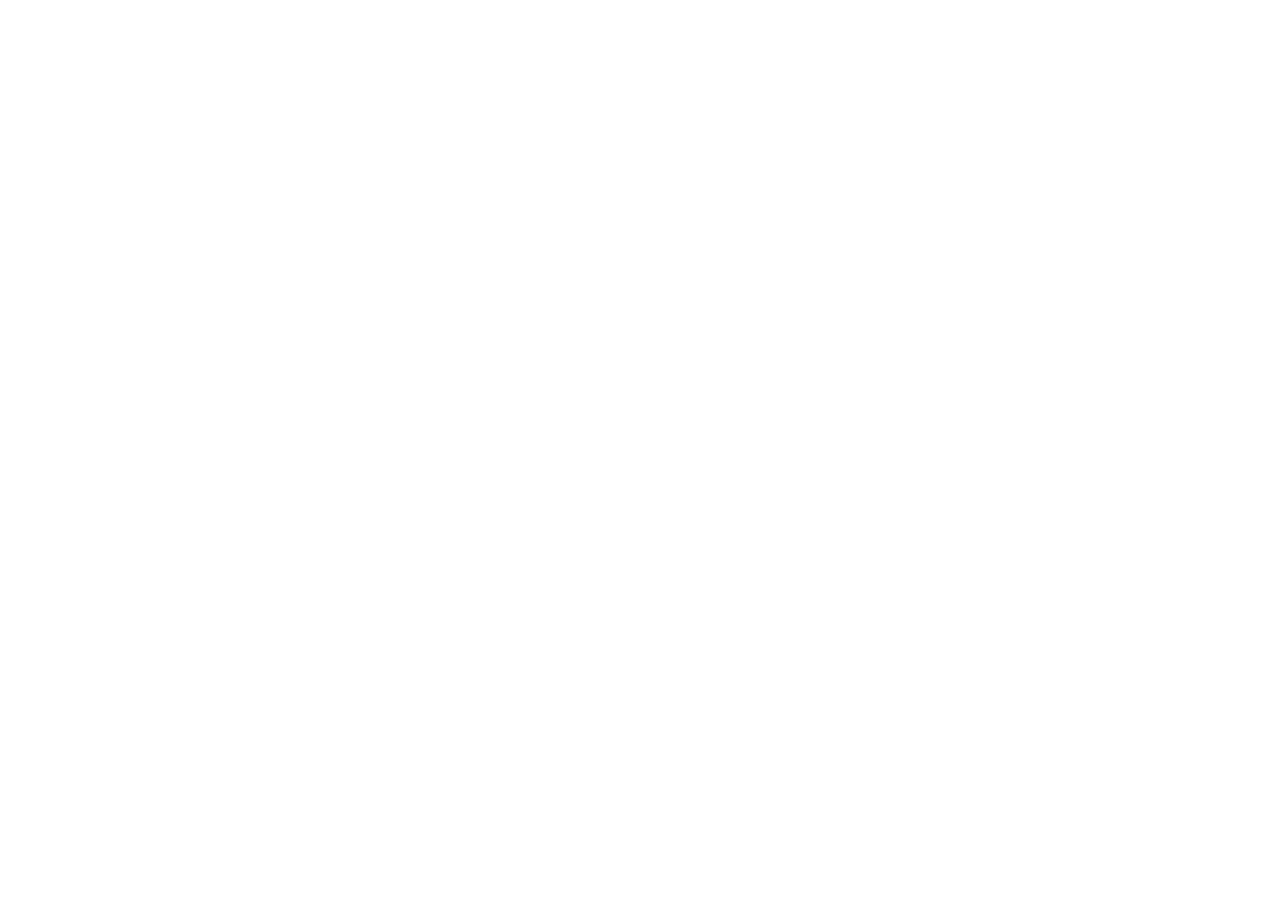
==== index.html @ 3bfc5d6b "Deploy 2026-10-30T08:38:19.986Z" ====
<!doctype html>
<html lang="th">
	<head>
		<meta charset="utf-8" />
		<meta name="viewport" content="width=device-width, initial-scale=1, viewport-fit=cover" />
		<link rel="icon" href="/roi-kham-cards/favicon.svg" />
		<link rel="preconnect" href="https://fonts.googleapis.com" />
		<link rel="preconnect" href="https://fonts.gstatic.com" crossorigin="anonymous" />
		<link
			href="https://fonts.googleapis.com/css2?family=Baloo+Thai+2:wght@500;600;700;800&family=Sarabun:wght@400;500;600;700&display=swap"
			rel="stylesheet"
		/>
		<link href="/roi-kham-cards/_app/immutable/entry/start.DB5gVEz0.js" rel="modulepreload">
		<link href="/roi-kham-cards/_app/immutable/chunks/DeOnZ8GH.js" rel="modulepreload">
		<link href="/roi-kham-cards/_app/immutable/chunks/BDFy1656.js" rel="modulepreload">
		<link href="/roi-kham-cards/_app/immutable/entry/app.CWGRg_yk.js" rel="modulepreload">
		<link href="/roi-kham-cards/_app/immutable/chunks/xihTtKlq.js" rel="modulepreload">
		<link href="/roi-kham-cards/_app/immutable/chunks/CRzLMJPS.js" rel="modulepreload">
		<link href="/roi-kham-cards/_app/immutable/nodes/0.DOgXDIA1.js" rel="modulepreload">
		
	</head>
	<body data-sveltekit-preload-data="hover">
		<div style="display: contents">
			<script>
				{
					__sveltekit_nhsh12 = {
						base: "/roi-kham-cards",
						assets: "/roi-kham-cards"
					};

					const element = document.currentScript.parentElement;

					Promise.all([
						import("/roi-kham-cards/_app/immutable/entry/start.DB5gVEz0.js"),
						import("/roi-kham-cards/_app/immutable/entry/app.CWGRg_yk.js")
					]).then(([kit, app]) => {
						kit.start(app, element);
					});
				}
			</script>
		</div>
	</body>
</html>
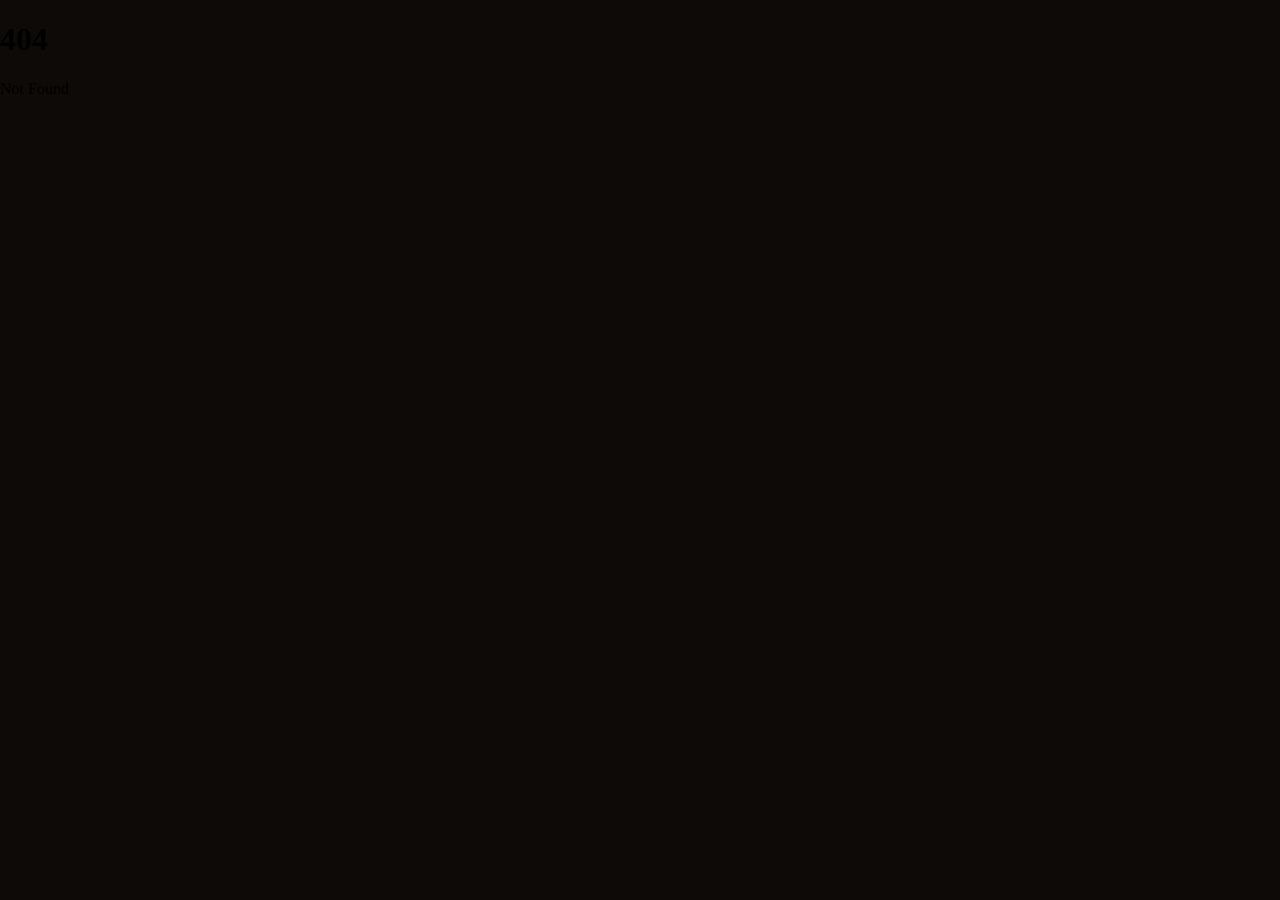
==== commit abed3f9b: "Deploy 2026-11-19T10:53:04.936Z" ====
--- a/index.html
+++ b/index.html
@@ -2,37 +2,65 @@
 <html lang="th">
 	<head>
 		<meta charset="utf-8" />
-		<meta name="viewport" content="width=device-width, initial-scale=1, viewport-fit=cover" />
-		<link rel="icon" href="/roi-kham-cards/favicon.svg" />
-		<link rel="preconnect" href="https://fonts.googleapis.com" />
-		<link rel="preconnect" href="https://fonts.gstatic.com" crossorigin="anonymous" />
-		<link
-			href="https://fonts.googleapis.com/css2?family=Baloo+Thai+2:wght@500;600;700;800&family=Sarabun:wght@400;500;600;700&display=swap"
-			rel="stylesheet"
-		/>
-		<link href="/roi-kham-cards/_app/immutable/entry/start.DB5gVEz0.js" rel="modulepreload">
-		<link href="/roi-kham-cards/_app/immutable/chunks/DeOnZ8GH.js" rel="modulepreload">
-		<link href="/roi-kham-cards/_app/immutable/chunks/BDFy1656.js" rel="modulepreload">
-		<link href="/roi-kham-cards/_app/immutable/entry/app.CWGRg_yk.js" rel="modulepreload">
-		<link href="/roi-kham-cards/_app/immutable/chunks/xihTtKlq.js" rel="modulepreload">
-		<link href="/roi-kham-cards/_app/immutable/chunks/CRzLMJPS.js" rel="modulepreload">
-		<link href="/roi-kham-cards/_app/immutable/nodes/0.DOgXDIA1.js" rel="modulepreload">
+		<meta name="viewport" content="width=device-width, initial-scale=1, viewport-fit=cover, interactive-widget=overlays-content" /><!-- the phone keyboard overlays the game instead of pushing it up (slice 60) -->
+		<!-- Roi-Kham brand (slice 73, roikham-landing/brand/BRAND.md): lotus icon, share image from the landing page -->
+		<link rel="icon" href="./favicon.svg" type="image/svg+xml" />
+		<link rel="apple-touch-icon" href="./apple-touch-icon.png" />
+		<meta name="theme-color" content="#0e0a08" />
+		<meta name="description" content="ร้อยคำ เกมการ์ดคำศัพท์ไทย เล่นฟรี ไม่ต้องสมัคร เปิดให้เล่นแบบเบต้าแล้ว" />
+		<!-- absolute URLs for link previews: the site lives at roikham.net (static/CNAME) -->
+		<meta property="og:type" content="website" />
+		<meta property="og:url" content="https://roikham.net/" />
+		<meta property="og:site_name" content="ร้อยคำ" />
+		<meta property="og:title" content="ร้อยคำ | เกมการ์ดคำศัพท์ไทย เปิดเบต้าแล้ว" />
+		<meta property="og:description" content="เกมการ์ดคำศัพท์ไทย เล่นฟรีบนเว็บ ไม่ต้องสมัคร" />
+		<meta property="og:image" content="https://roikham.net/og.jpg" />
+		<meta property="og:image:width" content="1200" />
+		<meta property="og:image:height" content="630" />
+		<meta property="og:locale" content="th_TH" />
+		<meta name="twitter:card" content="summary_large_image" />
+		<!-- fonts are self-hosted (slice 71): no Google Fonts request, see src/routes/+layout.ts -->
+		<!-- Cloudflare Web Analytics (slice 79): cookieless page counts, only on roikham.net and only while the player's data setting is on (rkc.noData) -->
+		<script>
+			try {
+				if (location.hostname === 'roikham.net' && localStorage.getItem('rkc.noData') !== '1') {
+					const s = document.createElement('script');
+					s.defer = true;
+					s.src = 'https://static.cloudflareinsights.com/beacon.min.js';
+					s.dataset.cfBeacon = '{"token": "4b1b3b15a8b0456c8230ff99f80199ee"}';
+					document.head.appendChild(s);
+				}
+			} catch {}
+		</script>
+		<link href="./_app/immutable/entry/start.DMcTcgE8.js" rel="modulepreload">
+		<link href="./_app/immutable/chunks/T-SeN3KK.js" rel="modulepreload">
+		<link href="./_app/immutable/chunks/C_syBiH-.js" rel="modulepreload">
+		<link href="./_app/immutable/entry/app.CZh-z76C.js" rel="modulepreload">
+		<link href="./_app/immutable/chunks/CdAFseER.js" rel="modulepreload">
+		<link href="./_app/immutable/chunks/BUPBEHM9.js" rel="modulepreload">
+		<link href="./_app/immutable/chunks/CD3y8zCu.js" rel="modulepreload">
+		<link href="./_app/immutable/chunks/xihTtKlq.js" rel="modulepreload">
+		<link href="./_app/immutable/chunks/CRzLMJPS.js" rel="modulepreload">
+		<link href="./_app/immutable/nodes/0.4dlqsXWM.js" rel="modulepreload">
+		<link href="./_app/immutable/nodes/2.Dj39gmnm.js" rel="modulepreload">
 		
+		<link href="./_app/immutable/assets/2.BW7wImN8.css" rel="stylesheet">
+		<link href="./_app/immutable/assets/thai-700.CALouneo.css" rel="stylesheet">
+		<link href="./_app/immutable/assets/latin-700.CTbiBq66.css" rel="stylesheet">
 	</head>
 	<body data-sveltekit-preload-data="hover">
 		<div style="display: contents">
 			<script>
 				{
-					__sveltekit_nhsh12 = {
-						base: "/roi-kham-cards",
-						assets: "/roi-kham-cards"
+					__sveltekit_aqp7mn = {
+						base: new URL(".", location).pathname.slice(0, -1)
 					};
 
 					const element = document.currentScript.parentElement;
 
 					Promise.all([
-						import("/roi-kham-cards/_app/immutable/entry/start.DB5gVEz0.js"),
-						import("/roi-kham-cards/_app/immutable/entry/app.CWGRg_yk.js")
+						import("./_app/immutable/entry/start.DMcTcgE8.js"),
+						import("./_app/immutable/entry/app.CZh-z76C.js")
 					]).then(([kit, app]) => {
 						kit.start(app, element);
 					});
--- a/_app/immutable/assets/2.BW7wImN8.css
+++ b/_app/immutable/assets/2.BW7wImN8.css
@@ -0,0 +1 @@
+@font-face{font-family:Anuphan Variable;font-style:normal;font-display:swap;font-weight:100 700;src:url(./anuphan-thai-wght-normal.M2SYPT7d.woff2)format("woff2-variations");unicode-range:U+2D7,U+303,U+331,U+E01-E5B,U+200C-200D,U+25CC}@font-face{font-family:Anuphan Variable;font-style:normal;font-display:swap;font-weight:100 700;src:url(./anuphan-vietnamese-wght-normal.BNxdSFSW.woff2)format("woff2-variations");unicode-range:U+102-103,U+110-111,U+128-129,U+168-169,U+1A0-1A1,U+1AF-1B0,U+300-301,U+303-304,U+308-309,U+323,U+329,U+1EA0-1EF9,U+20AB}@font-face{font-family:Anuphan Variable;font-style:normal;font-display:swap;font-weight:100 700;src:url(./anuphan-latin-ext-wght-normal.CLfxpfVx.woff2)format("woff2-variations");unicode-range:U+100-2BA,U+2BD-2C5,U+2C7-2CC,U+2CE-2D7,U+2DD-2FF,U+304,U+308,U+329,U+1D00-1DBF,U+1E00-1E9F,U+1EF2-1EFF,U+2020,U+20A0-20AB,U+20AD-20C0,U+2113,U+2C60-2C7F,U+A720-A7FF}@font-face{font-family:Anuphan Variable;font-style:normal;font-display:swap;font-weight:100 700;src:url(./anuphan-latin-wght-normal.DvQ8j10x.woff2)format("woff2-variations");unicode-range:U+??,U+131,U+152-153,U+2BB-2BC,U+2C6,U+2DA,U+2DC,U+304,U+308,U+329,U+2000-206F,U+20AC,U+2122,U+2191,U+2193,U+2212,U+2215,U+FEFF,U+FFFD}html.lp-locked,html.lp-locked body{overscroll-behavior:none;height:100%;overflow:hidden}body{background:#0e0a08;margin:0}.lp.svelte-1uha8ag{--lacquer:#0e0a08;--ink:#1a110c;--ink-2:#2a1c14;--gold:#e4b75a;--gold-hi:#f0d082;--gold-lo:#9c7330;--parch:#f6edd8;--parch-2:#e9dcbd;--parch-dim:#c9bda3;--verm:#c23a26;--ink-text:#24180f;--ink-soft:#5b4733;--ease-out:cubic-bezier(.16, 1, .3, 1);--gutter:clamp(16px, 4vw, 56px);background:var(--lacquer);color:var(--parch);-webkit-font-smoothing:antialiased;font-family:Anuphan Variable,system-ui,sans-serif}.lp.svelte-1uha8ag *{box-sizing:border-box}.lp.svelte-1uha8ag ::selection{background:var(--gold);color:var(--lacquer)}.lp.svelte-1uha8ag a:where(.svelte-1uha8ag){color:inherit;text-underline-offset:.22em;text-decoration-thickness:1px}.lp.svelte-1uha8ag :focus-visible{outline:2px solid var(--gold-hi);outline-offset:3px;border-radius:2px}img.svelte-1uha8ag{display:block}h1.svelte-1uha8ag,h2.svelte-1uha8ag,h3.svelte-1uha8ag,p.svelte-1uha8ag,ul.svelte-1uha8ag,li.svelte-1uha8ag{margin:0;padding:0}.bar.svelte-1uha8ag{z-index:30;padding:14px var(--gutter);color:var(--parch);justify-content:flex-end;align-items:center;display:flex;position:fixed;inset:0 0 auto}.lp[data-tone=light].svelte-1uha8ag .bar:where(.svelte-1uha8ag){color:#2e2620}.lp[data-scene=footer].svelte-1uha8ag .bar:where(.svelte-1uha8ag){background:var(--lacquer);box-shadow:0 6px 14px 4px var(--lacquer)}.lang.svelte-1uha8ag{font:inherit;color:inherit;cursor:pointer;background:0 0;border:1px solid;border-radius:999px;min-height:36px;padding:6px 14px;font-size:13px;font-weight:600}.lang.svelte-1uha8ag:hover{background:color-mix(in srgb, currentColor 12%, transparent)}.index.svelte-1uha8ag{right:calc(var(--gutter) - 8px);z-index:30;flex-direction:column;gap:10px;transition:opacity .2s;display:flex;position:fixed;top:50%;transform:translateY(-50%)}.index.svelte-1uha8ag button:where(.svelte-1uha8ag){cursor:pointer;background:0 0;border:0;place-items:center;width:24px;height:24px;padding:0;display:grid}.index.svelte-1uha8ag button:where(.svelte-1uha8ag):before{content:"";border:1px solid var(--gold);width:7px;height:7px;transition:background .2s,transform .2s;transform:rotate(45deg)}.index.svelte-1uha8ag button.on:where(.svelte-1uha8ag):before{background:var(--gold);transform:rotate(45deg)scale(1.35)}.lp[data-tone=light].svelte-1uha8ag .index:where(.svelte-1uha8ag) button:where(.svelte-1uha8ag):before{border-color:#6b5a4a}.lp[data-tone=light].svelte-1uha8ag .index:where(.svelte-1uha8ag) button.on:where(.svelte-1uha8ag):before{background:#b8400f;border-color:#b8400f}.cue.svelte-1uha8ag{z-index:30;color:var(--parch-dim);pointer-events:none;align-items:center;gap:6px;font-size:13px;font-weight:600;transition:opacity .3s;display:flex;position:fixed;bottom:14px;left:50%;transform:translate(-50%)}.lp[data-tone=light].svelte-1uha8ag .cue:where(.svelte-1uha8ag){color:#6b5a4a}.cue.svelte-1uha8ag svg:where(.svelte-1uha8ag){width:14px;height:14px}.stage.svelte-1uha8ag{perspective:1200px;height:100dvh;position:relative;overflow:hidden}.scene.svelte-1uha8ag{will-change:transform, filter;position:absolute;inset:0;overflow:clip}.scene.svelte-1uha8ag:not(.on){display:none!important}.streak.svelte-1uha8ag{z-index:20;pointer-events:none;opacity:0;background:repeating-linear-gradient(90deg,#fff0 0 38px,#ffffff14 38px 40px,#00000024 40px 90px);position:absolute;inset:0}.plate.svelte-1uha8ag{filter:blur(5px);background:50%/cover no-repeat;position:absolute;inset:-16px}.h2.svelte-1uha8ag{color:var(--gold-hi);text-wrap:balance;text-shadow:0 4px 18px #000b;font-family:Trirong,serif;font-size:clamp(34px,5.4vw,60px);font-weight:700;line-height:1.15}.s-hero.svelte-1uha8ag .plate:where(.svelte-1uha8ag){filter:blur(5px)brightness(.9);background-position:62%}.s-hero.svelte-1uha8ag .shade:where(.svelte-1uha8ag){z-index:1;background:linear-gradient(90deg,#0e0a08f2 0%,#0e0a08d9 28%,#0e0a0866 48%,#0e0a0800 64%),linear-gradient(#0e0a0800 78%,#0e0a08 100%);position:absolute;inset:0}.fan.svelte-1uha8ag{z-index:2;width:54%;position:absolute;top:12%;bottom:10%;right:7%;container-type:size}.fan-card.svelte-1uha8ag{--w:min(38cqw, 60cqh);width:var(--w);aspect-ratio:4/5.6;font:inherit;cursor:pointer;background:var(--lacquer);border:2px solid color-mix(in srgb, var(--hue) 70%, var(--gold));transform:translate(calc(-50% + var(--p) * var(--w) * .5), calc(-50% + var(--a) * 5cqh)) scale(calc(1 - var(--a) * .2)) rotate(calc(var(--p) * 4deg));filter:brightness(calc(1 - var(--a) * .2));z-index:calc(3 - var(--a));transition:transform .45s var(--ease-out), filter .45s, opacity .3s, z-index 0s .2s;border-radius:10px;flex-direction:column;padding:0;display:flex;position:absolute;top:50%;left:50%;overflow:hidden;box-shadow:0 20px 40px #000c}.fan-card.off.svelte-1uha8ag{opacity:0;pointer-events:none;z-index:0;transform:translate(-50%,-50%)scale(.5)}.fan-card.mid.svelte-1uha8ag{z-index:3;cursor:default;border-color:color-mix(in srgb, var(--hue) 40%, var(--gold));transition:transform .45s var(--ease-out), filter .45s}.fan-card.svelte-1uha8ag:not(.mid):hover{filter:brightness(.9)}.fan-card.svelte-1uha8ag img:where(.svelte-1uha8ag){object-fit:cover;object-position:50% 10%;flex:1;width:100%;min-height:0}.fan-card.svelte-1uha8ag b:where(.svelte-1uha8ag){color:var(--gold);background:var(--lacquer);text-align:center;border-top:1px solid #e4b75a55;flex:none;padding:6px 14px 9px;font-family:Trirong,serif;font-size:clamp(18px,1.6vw,24px);font-weight:700;line-height:1.3}.fan-card.svelte-1uha8ag small:where(.svelte-1uha8ag){color:var(--parch-dim);height:0;font-family:Anuphan Variable,sans-serif;font-size:.62em;font-weight:500;transition:height .3s;display:block;overflow:hidden}.fan-card.mid.svelte-1uha8ag small:where(.svelte-1uha8ag){height:1.5em}.menu.svelte-1uha8ag{z-index:3;left:var(--gutter);width:min(440px,40vw);position:absolute;top:50%;transform:translateY(-50%)}.logo.svelte-1uha8ag{width:min(400px,100%)}.logo.svelte-1uha8ag img:where(.svelte-1uha8ag){filter:drop-shadow(0 8px 24px #000c);width:100%;height:auto}.pitch.svelte-1uha8ag{color:var(--parch);margin-top:12px;font-size:clamp(18px,1.8vw,22px);font-weight:600}.start.svelte-1uha8ag{background:var(--gold);border-radius:3px;align-items:center;gap:14px;width:100%;min-height:60px;margin-top:clamp(24px,5vh,48px);padding:6px 16px 6px 12px;font-size:clamp(23px,2.1vw,28px);font-weight:700;text-decoration:none;transition:background .12s;display:flex;box-shadow:0 10px 22px -8px #000;color:var(--lacquer)!important}.start.svelte-1uha8ag:hover,.start.svelte-1uha8ag:focus-visible{background:var(--gold-hi)}.start.svelte-1uha8ag .dia:where(.svelte-1uha8ag){background:var(--lacquer);flex:none;width:12px;height:12px;transform:rotate(45deg)}.start.svelte-1uha8ag svg:where(.svelte-1uha8ag),.play.svelte-1uha8ag svg:where(.svelte-1uha8ag){width:20px;height:20px}.start.svelte-1uha8ag svg:where(.svelte-1uha8ag){margin-left:auto}.terms.svelte-1uha8ag{color:var(--parch-dim);margin-top:18px;font-size:15px}.ver.svelte-1uha8ag{z-index:3;left:var(--gutter);color:#8d8170;font-variant-numeric:tabular-nums;font-size:12px;position:absolute;bottom:18px}.s-words.svelte-1uha8ag .plate:where(.svelte-1uha8ag){filter:blur(2px)saturate(.85);inset:-8px}.s-words.svelte-1uha8ag .shade:where(.svelte-1uha8ag){background:linear-gradient(90deg,#0e0a08f2 0%,#0e0a08e0 45%,#0e0a08c7 100%);position:absolute;inset:0}.words.svelte-1uha8ag{z-index:2;box-sizing:border-box;grid-template-columns:minmax(0,1fr) minmax(0,440px);align-items:center;gap:72px;max-width:1240px;height:100%;margin:0 auto;padding:88px 96px 72px 56px;display:grid;position:relative}.words.svelte-1uha8ag .title:where(.svelte-1uha8ag){color:var(--parch);text-wrap:balance;margin:0;font-family:Trirong,serif;font-size:clamp(28px,3vw,36px);font-weight:700;line-height:1.25}.words.svelte-1uha8ag .lead:where(.svelte-1uha8ag){max-width:36ch;color:var(--parch-dim);text-wrap:pretty;margin:10px 0 0;font-size:clamp(16px,1.5vw,19px);line-height:1.5}.stat.svelte-1uha8ag{color:var(--gold-hi);font-variant-numeric:tabular-nums;white-space:nowrap;margin:14px 0 22px;font-family:Trirong,serif;font-size:clamp(44px,6.4vw,84px);font-weight:700;line-height:1.05;display:block}.stat.svelte-1uha8ag small:where(.svelte-1uha8ag){margin-left:.2em;font-size:.62em}.nw.svelte-1uha8ag{white-space:nowrap}.waffle-row.svelte-1uha8ag{align-items:flex-start;gap:28px;display:flex}.waffle.svelte-1uha8ag{grid-template-columns:repeat(10,18px);gap:4px;display:grid}.waffle.svelte-1uha8ag i:where(.svelte-1uha8ag){box-sizing:border-box;border-radius:2px;width:18px;height:18px;position:relative}.waffle.svelte-1uha8ag .v:where(.svelte-1uha8ag),.legend.svelte-1uha8ag .v:where(.svelte-1uha8ag):before,.ph-split.svelte-1uha8ag .v:where(.svelte-1uha8ag){background:var(--parch)}.waffle.svelte-1uha8ag .u:where(.svelte-1uha8ag),.legend.svelte-1uha8ag .u:where(.svelte-1uha8ag):before{border:1.5px solid var(--gold-lo)}.waffle.svelte-1uha8ag .b:where(.svelte-1uha8ag):after{content:"";background:var(--verm);border-radius:0 2px 2px 0;width:3px;position:absolute;top:-1.5px;bottom:-1.5px;right:-1.5px}.scale.svelte-1uha8ag{max-width:220px;color:var(--parch-dim);margin:10px 0 0;font-size:12px}.legend.svelte-1uha8ag{gap:14px;min-width:13.5rem;margin:0;padding:0;list-style:none;display:grid}.legend.svelte-1uha8ag li:where(.svelte-1uha8ag){grid-template-columns:14px auto;align-items:start;column-gap:10px;display:grid}.legend.svelte-1uha8ag li:where(.svelte-1uha8ag):before{content:"";box-sizing:border-box;border-radius:2px;width:14px;height:14px;margin-top:5px}.legend.svelte-1uha8ag .b:where(.svelte-1uha8ag):before,.ph-split.svelte-1uha8ag .b:where(.svelte-1uha8ag){background:var(--verm)}.legend.svelte-1uha8ag .b:where(.svelte-1uha8ag):before{width:4px;margin-left:5px}.legend.svelte-1uha8ag b:where(.svelte-1uha8ag){color:var(--parch);font-variant-numeric:tabular-nums;font-size:1.15rem;line-height:1.4;display:block}.legend.svelte-1uha8ag span:where(.svelte-1uha8ag){color:var(--parch-dim);white-space:nowrap;grid-column:2;font-size:.9rem;line-height:1.4}.read-how.svelte-1uha8ag{border:1px solid var(--gold-lo);min-height:44px;color:var(--gold-hi);border-radius:.3rem;align-items:center;gap:8px;margin-top:24px;padding:0 18px;font-size:15px;font-weight:600;text-decoration:none;display:inline-flex}.read-how.svelte-1uha8ag svg:where(.svelte-1uha8ag){width:18px;height:18px}.read-how.svelte-1uha8ag:hover,.read-how.svelte-1uha8ag:focus-visible{background:#e4b75a1f}.how.svelte-1uha8ag h3:where(.svelte-1uha8ag){color:var(--parch);margin:0 0 20px;font-family:Trirong,serif;font-size:1.4rem;font-weight:700;line-height:1.3}.how.svelte-1uha8ag ol:where(.svelte-1uha8ag){counter-reset:step;gap:22px;margin:0;padding:0;list-style:none;display:grid}.how.svelte-1uha8ag li:where(.svelte-1uha8ag){counter-increment:step;grid-template-columns:32px 1fr;column-gap:16px;display:grid}.how.svelte-1uha8ag li:where(.svelte-1uha8ag):before{content:counter(step);width:32px;height:32px;color:var(--parch-dim);border:1px solid #6a5840;border-radius:.3rem;grid-row:span 3;place-items:center;font-family:Trirong,serif;font-size:15px;font-weight:700;line-height:1;display:grid}.how.svelte-1uha8ag h4:where(.svelte-1uha8ag){color:var(--parch);margin:0;font-size:1.05rem;font-weight:700;line-height:32px}.how.svelte-1uha8ag p:where(.svelte-1uha8ag){color:var(--parch-dim);text-wrap:pretty;margin:2px 0 0;font-size:.95rem;line-height:1.6}.how.svelte-1uha8ag a:where(.svelte-1uha8ag){color:var(--parch);text-underline-offset:3px;-webkit-text-decoration-color:var(--gold-lo);text-decoration-color:var(--gold-lo)}.how.svelte-1uha8ag a:where(.svelte-1uha8ag):hover{color:var(--gold-hi)}.tally.svelte-1uha8ag{color:var(--parch-dim);border:1px solid #6a5840;border-radius:999px;grid-column:2;justify-self:start;align-items:baseline;gap:6px;margin-top:10px;padding:4px 12px;font-size:.9rem;display:inline-flex}.tally.svelte-1uha8ag b:where(.svelte-1uha8ag){color:var(--parch);font-variant-numeric:tabular-nums}@media (width<=1100px){.words.svelte-1uha8ag{grid-template-columns:minmax(0,1fr) minmax(0,400px);gap:48px;padding:80px 84px 64px 40px}}.notes.svelte-1uha8ag{z-index:2;width:min(820px, calc(100% - 2 * var(--gutter) - 48px));background:var(--parch);color:var(--ink-text);box-shadow:inset 0 0 0 1px var(--gold-lo), inset 0 0 0 5px var(--parch), inset 0 0 0 6px #9c733066, 0 24px 48px -16px #000;border-radius:4px;flex-direction:column;display:flex;position:absolute;top:64px;bottom:48px;left:50%;transform:translate(-50%)}.notes-h.svelte-1uha8ag{color:var(--verm);border-bottom:1px solid var(--parch-dim);flex:none;padding:clamp(20px,3vh,32px) clamp(22px,3vw,40px) 12px;font-family:Trirong,serif;font-size:clamp(28px,3vw,40px);font-weight:700;line-height:1.2}.notes-scroll.svelte-1uha8ag{overscroll-behavior:contain;scrollbar-color:var(--gold-lo) transparent;outline:none;flex:1;min-height:0;padding:4px clamp(22px,3vw,40px) 28px;overflow-y:auto}.notes.svelte-1uha8ag article:where(.svelte-1uha8ag){padding:22px 0 18px}.notes.svelte-1uha8ag article:where(.svelte-1uha8ag)+article:where(.svelte-1uha8ag){border-top:1px solid var(--parch-dim)}.notes.svelte-1uha8ag .meta:where(.svelte-1uha8ag){color:var(--verm);font-variant-numeric:tabular-nums;align-items:baseline;gap:12px;font-size:15px;font-weight:700;display:flex}.notes.svelte-1uha8ag .meta:where(.svelte-1uha8ag) span:where(.svelte-1uha8ag){color:var(--parch);background:var(--verm);border-radius:3px;padding:0 8px}.notes.svelte-1uha8ag article:where(.svelte-1uha8ag):not(.latest) .meta:where(.svelte-1uha8ag) span:where(.svelte-1uha8ag){background:var(--ink-soft)}.notes.svelte-1uha8ag h3:where(.svelte-1uha8ag){color:var(--ink-text);text-wrap:balance;margin:8px 0 4px;font-family:Trirong,serif;font-size:clamp(22px,2.2vw,28px);font-weight:700;line-height:1.25}.notes.svelte-1uha8ag h4:where(.svelte-1uha8ag){color:var(--ink-text);margin:14px 0 4px;font-size:16px;font-weight:700}.notes.svelte-1uha8ag ul:where(.svelte-1uha8ag){padding-left:1.2em}.notes.svelte-1uha8ag li:where(.svelte-1uha8ag){color:var(--ink-soft);font-size:15.5px;line-height:1.55}.notes.svelte-1uha8ag li:where(.svelte-1uha8ag)+li:where(.svelte-1uha8ag){margin-top:3px}.notes.svelte-1uha8ag li:where(.svelte-1uha8ag)::marker{color:var(--verm)}.s-next.svelte-1uha8ag{color:#2e2620;text-align:center;padding:80px var(--gutter) 56px;background:#faf4e8;place-items:center;display:grid}.s-next.svelte-1uha8ag .k:where(.svelte-1uha8ag){color:#b8400f;font-size:clamp(76px,15vw,168px);font-weight:700;line-height:1}.s-next.svelte-1uha8ag p:where(.svelte-1uha8ag){margin-top:12px;font-size:clamp(18px,2vw,22px);font-weight:500}.chips.svelte-1uha8ag{flex-wrap:wrap;justify-content:center;gap:12px;max-width:640px;margin:32px auto 0;display:flex}.chips.svelte-1uha8ag span:where(.svelte-1uha8ag){color:#fff;transform:rotate(var(--r));border-radius:999px;padding:8px 22px 6px;font-size:clamp(18px,1.8vw,22px);font-weight:700}.soon.svelte-1uha8ag{border:2px solid #2e2620;border-radius:999px;margin-top:34px;padding:7px 20px;font-size:15px;font-weight:700;display:inline-block}footer.svelte-1uha8ag{background:var(--lacquer);border-top:1px solid color-mix(in srgb, var(--gold) 40%, transparent);flex-direction:column;min-height:100dvh;display:flex}.close.svelte-1uha8ag{text-align:center;padding:96px var(--gutter) 64px;flex-direction:column;flex:1;justify-content:center;align-items:center;display:flex}.close.svelte-1uha8ag .h2:where(.svelte-1uha8ag){margin-bottom:24px}.close.svelte-1uha8ag .full:where(.svelte-1uha8ag){width:min(420px,84vw);height:auto;margin-bottom:28px}.play.svelte-1uha8ag{background:var(--gold);border-radius:3px;justify-content:center;align-items:center;gap:12px;min-width:min(300px,100%);min-height:60px;padding:0 36px;font-size:21px;font-weight:700;text-decoration:none;transition:background .15s;display:inline-flex;box-shadow:0 10px 22px -8px #000;color:var(--lacquer)!important}.play.svelte-1uha8ag:hover{background:var(--gold-hi)}.cols.svelte-1uha8ag{width:100%;max-width:980px;padding:0 var(--gutter) 56px;grid-template-columns:1.4fr 1fr 1fr;gap:40px;margin:0 auto;line-height:1.75;display:grid}.cols.svelte-1uha8ag h3:where(.svelte-1uha8ag){color:var(--gold);margin-bottom:8px;font-family:Trirong,serif;font-size:19px;font-weight:700}.cols.svelte-1uha8ag p:where(.svelte-1uha8ag),.cols.svelte-1uha8ag li:where(.svelte-1uha8ag){color:var(--parch-dim);max-width:44ch;font-size:15px}.cols.svelte-1uha8ag ul:where(.svelte-1uha8ag){list-style:none}.cols.svelte-1uha8ag a:where(.svelte-1uha8ag){color:var(--parch)}.cols.svelte-1uha8ag a:where(.svelte-1uha8ag):hover{color:var(--gold-hi)}.fine.svelte-1uha8ag{width:100%;max-width:980px;padding:20px var(--gutter) 36px;color:#8d8170;border-top:1px solid #2a1c14;margin:0 auto;font-size:13px}.s-lore.svelte-1uha8ag{background:#000}.shot.svelte-1uha8ag{object-fit:cover;opacity:0;width:100%;height:100%;transition:opacity .6s,transform 6s linear;position:absolute;inset:0;transform:scale(1.04)}.shot.on.svelte-1uha8ag{opacity:1;transform:scale(1)}.lore-shade.svelte-1uha8ag{pointer-events:none;background:linear-gradient(#0e0a0800 52%,#0e0a08b3 78%,#0e0a08f0 100%);position:absolute;inset:0}.lore-hit.svelte-1uha8ag{z-index:2;cursor:pointer;background:0 0;border:0;position:absolute;inset:0}.lore-hit.svelte-1uha8ag:disabled{cursor:default}.lore-text.svelte-1uha8ag{z-index:3;width:min(860px, calc(100% - 2 * var(--gutter)));text-align:center;pointer-events:none;position:absolute;bottom:clamp(48px,9vh,88px);left:50%;transform:translate(-50%)}.lore-text.svelte-1uha8ag>:where(.svelte-1uha8ag){pointer-events:auto}.lore-text.svelte-1uha8ag .line:where(.svelte-1uha8ag){color:var(--parch);text-wrap:balance;text-shadow:0 2px 4px #000,0 4px 24px #000c;margin-top:0;font-family:Trirong,serif;font-size:clamp(20px,2.2vw,30px);font-weight:700;line-height:1.4}.lore-text.svelte-1uha8ag .start:where(.svelte-1uha8ag){width:min(320px,100%);margin:12px auto 0}.lore-more.svelte-1uha8ag{letter-spacing:.02em;color:#ffd98a;text-shadow:0 1px 6px #000,0 0 12px #000;margin:14px 0 0;font-size:14px;font-weight:600;animation:1.6s ease-in-out infinite svelte-1uha8ag-lore-nudge}@keyframes svelte-1uha8ag-lore-nudge{50%{opacity:.55}}@media (prefers-reduced-motion:reduce){.lore-more.svelte-1uha8ag{animation:none}}@media (width>=761px) and (height<=720px){.logo.svelte-1uha8ag{width:min(300px,100%)}.pitch.svelte-1uha8ag{margin-top:6px;font-size:17px}.start.svelte-1uha8ag{min-height:48px;margin-top:14px;font-size:21px}.terms.svelte-1uha8ag{margin-top:8px;font-size:13px}}@media (width<=760px){.index.svelte-1uha8ag{flex-direction:row;gap:0;inset:auto auto 23px 50%;transform:translate(-50%)}.index.svelte-1uha8ag button:where(.svelte-1uha8ag){width:44px;height:44px}.lang.svelte-1uha8ag{min-height:44px;padding:6px 16px}.cols.svelte-1uha8ag li:where(.svelte-1uha8ag) a:where(.svelte-1uha8ag){padding:9px 0;display:inline-block}.cue.svelte-1uha8ag{bottom:8px}.cue.svelte-1uha8ag span:where(.svelte-1uha8ag){display:none}.s-hero.svelte-1uha8ag .plate:where(.svelte-1uha8ag){background-position:70%}.s-hero.svelte-1uha8ag .shade:where(.svelte-1uha8ag){background:linear-gradient(#0e0a08e6 0%,#0e0a0800 30% 42%,#0e0a08e6 66%,#0e0a08 100%)}.fan.svelte-1uha8ag{width:auto;inset:calc(108px + min(260px,68vw)/1.47059) 0 176px}.fan-card.svelte-1uha8ag{--w:min(50cqw, 70cqh);transform:translate(calc(-50% + var(--p) * var(--w) * .62), calc(-50% + var(--a) * 4cqh)) scale(calc(1 - var(--a) * .2)) rotate(calc(var(--p) * 4deg))}.fan-card.far.svelte-1uha8ag{opacity:0;pointer-events:none}.lore-text.svelte-1uha8ag{bottom:84px}.lore-text.svelte-1uha8ag .line:where(.svelte-1uha8ag){font-size:18px}.fan-card.svelte-1uha8ag b:where(.svelte-1uha8ag){padding:3px 4px 5px;font-size:15px}.menu.svelte-1uha8ag{width:auto;inset:auto 16px 62px;transform:none}.logo-wrap.svelte-1uha8ag{text-align:center;position:fixed;top:64px;left:0;right:0}.logo.svelte-1uha8ag{width:min(260px,68vw);margin:0 auto}.pitch.svelte-1uha8ag{font-size:17px}.start.svelte-1uha8ag{min-height:56px;margin-top:0;font-size:22px}.terms.svelte-1uha8ag{text-align:center;margin-top:8px;font-size:13px}.ver.svelte-1uha8ag{display:none}.notes.svelte-1uha8ag{width:auto;inset:64px 12px 72px;transform:none}.notes.svelte-1uha8ag li:where(.svelte-1uha8ag){font-size:15px}.cols.svelte-1uha8ag{grid-template-columns:1fr;gap:28px}}@media (width<=760px),(height<=500px){.words.svelte-1uha8ag{grid-template-columns:1fr 1fr;gap:24px;padding:64px 56px 48px 20px}.words.svelte-1uha8ag .title:where(.svelte-1uha8ag){font-size:22px}.words.svelte-1uha8ag .lead:where(.svelte-1uha8ag){font-size:14px}.stat.svelte-1uha8ag{margin:6px 0 10px;font-size:36px}.waffle.svelte-1uha8ag{grid-template-columns:repeat(10,9px);gap:2px}.waffle.svelte-1uha8ag i:where(.svelte-1uha8ag){width:9px;height:9px}.waffle-row.svelte-1uha8ag{gap:16px}.legend.svelte-1uha8ag{gap:6px}.legend.svelte-1uha8ag b:where(.svelte-1uha8ag){font-size:15px}.legend.svelte-1uha8ag span:where(.svelte-1uha8ag){font-size:13px}.how.svelte-1uha8ag h3:where(.svelte-1uha8ag){margin-bottom:8px;font-size:18px}.how.svelte-1uha8ag ol:where(.svelte-1uha8ag){gap:8px}.how.svelte-1uha8ag li:where(.svelte-1uha8ag){grid-template-columns:24px 1fr;column-gap:12px}.how.svelte-1uha8ag li:where(.svelte-1uha8ag):before{width:24px;height:24px;font-size:13px}.how.svelte-1uha8ag h4:where(.svelte-1uha8ag){font-size:15px;line-height:24px}.how.svelte-1uha8ag p:where(.svelte-1uha8ag){font-size:13px;line-height:1.45}}@media (width<=760px) and (height<=740px),(height<=500px){.how.svelte-1uha8ag p:where(.svelte-1uha8ag){display:none}}.ph.svelte-1uha8ag{display:none}@media (orientation:portrait) and (width<=700px){.bar.svelte-1uha8ag,.index.svelte-1uha8ag,.cue.svelte-1uha8ag,.stage.svelte-1uha8ag,.lp.svelte-1uha8ag>footer:where(.svelte-1uha8ag){display:none!important}.ph.svelte-1uha8ag{padding-bottom:calc(88px + env(safe-area-inset-bottom));display:block}.ph.svelte-1uha8ag .how:where(.svelte-1uha8ag) p:where(.svelte-1uha8ag){display:block}.ph-top.svelte-1uha8ag{z-index:30;padding:12px 16px;position:fixed;top:0;right:0}.ph-top.svelte-1uha8ag .lang:where(.svelte-1uha8ag){min-height:44px;color:var(--parch);-webkit-backdrop-filter:blur(6px);backdrop-filter:blur(6px);background:#0e0a0899;padding:6px 16px}.ph-hero.svelte-1uha8ag{text-align:center;padding:72px 0 28px;position:relative;overflow:hidden}.ph-hero.svelte-1uha8ag .plate:where(.svelte-1uha8ag){background-position:70%}.ph-shade.svelte-1uha8ag{background:linear-gradient(#0e0a08cc 0%,#0e0a0866 45%,#0e0a08 100%);position:absolute;inset:0}.ph-logo.svelte-1uha8ag,.ph-pitch.svelte-1uha8ag,.ph-cards.svelte-1uha8ag,.ph-terms.svelte-1uha8ag{position:relative}.ph-logo.svelte-1uha8ag img:where(.svelte-1uha8ag){filter:drop-shadow(0 8px 24px #000c);width:min(240px,64vw);height:auto;margin:0 auto}.ph-pitch.svelte-1uha8ag{margin-top:8px;font-size:17px;font-weight:600}.ph-cards.svelte-1uha8ag{--w:44vw;height:calc(var(--w) * 1.25 + 72px);touch-action:pan-y;-webkit-user-select:none;user-select:none;margin-top:24px;position:relative}.ph-card.svelte-1uha8ag{width:var(--w);font:inherit;color:inherit;text-align:center;background:var(--lacquer);border:2px solid color-mix(in srgb, var(--hue) 70%, var(--gold));cursor:pointer;transform-origin:50% 35%;transform:translateX(calc(-50% + var(--s) * 35vw)) scale(.5);opacity:0;pointer-events:none;border-radius:10px;flex-direction:column;margin:0;padding:0;transition:transform .35s cubic-bezier(.2,.8,.3,1),opacity .35s;display:flex;position:absolute;top:0;left:50%;overflow:hidden;box-shadow:0 16px 32px #000c}.ph-card.mid.svelte-1uha8ag{z-index:2;opacity:1;pointer-events:auto;cursor:default;transform:translate(-50%)}.ph-card.side.svelte-1uha8ag{z-index:1;opacity:.85;pointer-events:auto}.ph-card.svelte-1uha8ag img:where(.svelte-1uha8ag){aspect-ratio:1099/1376;object-fit:cover;-webkit-user-drag:none;width:100%;height:auto}.ph-card.svelte-1uha8ag .cap:where(.svelte-1uha8ag){border-top:1px solid #e4b75a55;padding:6px 8px 9px;transition:opacity .2s;display:block}.ph-card.svelte-1uha8ag:not(.mid) .cap:where(.svelte-1uha8ag){display:none}.ph-card.svelte-1uha8ag b:where(.svelte-1uha8ag){color:var(--gold);font-family:Trirong,serif;font-size:20px;font-weight:700;line-height:1.3;display:block}.ph-card.svelte-1uha8ag small:where(.svelte-1uha8ag){color:var(--parch-dim);font-size:14px}.ph-card.svelte-1uha8ag:focus-visible{outline:2px solid var(--gold-hi);outline-offset:3px}@media (prefers-reduced-motion:reduce){.ph-card.svelte-1uha8ag{transition:none}}.ph-more-cards.svelte-1uha8ag{width:max-content;color:var(--gold);border:1px solid var(--gold-lo);background:#0e0a0899;border-radius:999px;justify-content:center;align-items:center;gap:10px;margin:-4px auto 14px;padding:2px 14px;font-size:15px;font-weight:700;display:flex;position:relative}.ph-more-cards.svelte-1uha8ag span:where(.svelte-1uha8ag){opacity:.8;font-size:18px;line-height:1}.ph-terms.svelte-1uha8ag{color:var(--parch-dim);font-size:14px}.ph-sec.svelte-1uha8ag{padding:40px 16px 8px}.ph-h.svelte-1uha8ag{color:var(--gold-hi);text-wrap:balance;font-family:Trirong,serif;font-size:28px;font-weight:700;line-height:1.25}.ph-shots.svelte-1uha8ag{scroll-snap-type:x mandatory;scrollbar-width:none;margin:16px -16px 0;display:flex;overflow-x:auto}.ph-shots.svelte-1uha8ag::-webkit-scrollbar{display:none}.ph-shots.svelte-1uha8ag{align-items:flex-start}.ph-shots.svelte-1uha8ag figure:where(.svelte-1uha8ag){scroll-snap-align:start;flex:none;width:100vw;margin:0}.ph-shots.svelte-1uha8ag img:where(.svelte-1uha8ag){width:100%;height:auto;display:block}.ph-shots.svelte-1uha8ag figcaption:where(.svelte-1uha8ag){text-align:center;text-wrap:balance;padding:16px 20px 4px;font-family:Trirong,serif;font-size:16px;font-weight:700;line-height:1.5}.ph-dots.svelte-1uha8ag{justify-content:center;margin-top:4px;display:flex}.ph-dots.svelte-1uha8ag button:where(.svelte-1uha8ag){cursor:pointer;background:0 0;border:0;place-items:center;width:44px;height:44px;padding:0;display:grid}.ph-dots.svelte-1uha8ag button:where(.svelte-1uha8ag):before{content:"";border:1px solid var(--gold);width:9px;height:9px;transform:rotate(45deg)}.ph-dots.svelte-1uha8ag button.on:where(.svelte-1uha8ag):before{background:var(--gold)}.ph-lead.svelte-1uha8ag{color:var(--parch);margin-top:12px;font-size:16px}.ph-big.svelte-1uha8ag{color:var(--gold-hi);font-variant-numeric:tabular-nums;font-family:Trirong,serif;font-size:44px;font-weight:700;line-height:1.1}.ph-words.svelte-1uha8ag .ph-h:where(.svelte-1uha8ag){color:var(--parch)}.ph-split.svelte-1uha8ag{border-radius:2px;gap:2px;width:100%;height:14px;margin-top:18px;display:flex;overflow:hidden}.ph-split.svelte-1uha8ag .u:where(.svelte-1uha8ag){border:1.5px solid var(--gold-lo);box-sizing:border-box}.ph-split.svelte-1uha8ag .b:where(.svelte-1uha8ag){flex:0 0 3px!important}.ph-words.svelte-1uha8ag .scale:where(.svelte-1uha8ag){max-width:none;font-size:14px}.ph-words.svelte-1uha8ag .legend:where(.svelte-1uha8ag){gap:10px;margin-top:16px}.ph-words.svelte-1uha8ag .legend:where(.svelte-1uha8ag) span:where(.svelte-1uha8ag){white-space:normal;font-size:15px}.ph-words.svelte-1uha8ag .how:where(.svelte-1uha8ag){margin-top:32px}.ph.svelte-1uha8ag .how:where(.svelte-1uha8ag) h4:where(.svelte-1uha8ag){font-size:16px;line-height:1.4}.ph.svelte-1uha8ag .how:where(.svelte-1uha8ag) p:where(.svelte-1uha8ag){font-size:15px;line-height:1.5}.ph-news.svelte-1uha8ag article:where(.svelte-1uha8ag){background:var(--parch);color:var(--ink-text);border-radius:4px;margin-top:16px;padding:18px 18px 14px}.ph-news.svelte-1uha8ag .meta:where(.svelte-1uha8ag){color:var(--verm);font-variant-numeric:tabular-nums;align-items:baseline;gap:12px;font-size:14px;font-weight:700;display:flex}.ph-news.svelte-1uha8ag .meta:where(.svelte-1uha8ag) span:where(.svelte-1uha8ag){color:var(--parch);background:var(--ink-soft);border-radius:3px;padding:0 8px}.ph-news.svelte-1uha8ag .latest:where(.svelte-1uha8ag) .meta:where(.svelte-1uha8ag) span:where(.svelte-1uha8ag){background:var(--verm)}.ph-news.svelte-1uha8ag h3:where(.svelte-1uha8ag){margin:8px 0 2px;font-family:Trirong,serif;font-size:21px;font-weight:700;line-height:1.3}.ph-news.svelte-1uha8ag h4:where(.svelte-1uha8ag){margin:12px 0 2px;font-size:15px;font-weight:700}.ph-news.svelte-1uha8ag ul:where(.svelte-1uha8ag){padding-left:1.2em}.ph-news.svelte-1uha8ag li:where(.svelte-1uha8ag){color:var(--ink-soft);font-size:15px;line-height:1.55}.ph-news.svelte-1uha8ag li:where(.svelte-1uha8ag)::marker{color:var(--verm)}.ph-more.svelte-1uha8ag{width:100%;min-height:48px;font:inherit;color:var(--gold);border:1px solid var(--gold-lo);cursor:pointer;background:0 0;border-radius:3px;margin-top:14px;font-size:16px;font-weight:700;display:block}.ph-next.svelte-1uha8ag{color:#2e2620;text-align:center;background:#faf4e8;margin-top:40px;padding:48px 16px}.ph-next.svelte-1uha8ag .k:where(.svelte-1uha8ag){color:#b8400f;font-size:72px;font-weight:700;line-height:1}.ph-next.svelte-1uha8ag p:where(.svelte-1uha8ag){margin-top:10px;font-size:17px;font-weight:500}.ph-next.svelte-1uha8ag .chips:where(.svelte-1uha8ag){gap:10px;margin-top:24px}.ph-next.svelte-1uha8ag .chips:where(.svelte-1uha8ag) span:where(.svelte-1uha8ag){padding:6px 16px 4px;font-size:16px}.ph-next.svelte-1uha8ag .soon:where(.svelte-1uha8ag){margin-top:24px}.ph-foot.svelte-1uha8ag .cols:where(.svelte-1uha8ag){grid-template-columns:1fr;gap:28px;padding:40px 16px 24px}.ph-foot.svelte-1uha8ag .cols:where(.svelte-1uha8ag) li:where(.svelte-1uha8ag) a:where(.svelte-1uha8ag){padding:9px 0;display:inline-block}.ph-foot.svelte-1uha8ag .fine:where(.svelte-1uha8ag){padding:16px 16px 24px;font-size:14px}.ph-bar.svelte-1uha8ag{left:50%;bottom:calc(16px + env(safe-area-inset-bottom));z-index:30;position:fixed;transform:translate(-50%)}.ph-bar.svelte-1uha8ag .start:where(.svelte-1uha8ag){white-space:nowrap;background:color-mix(in srgb, var(--gold) 88%, transparent);-webkit-backdrop-filter:blur(6px);backdrop-filter:blur(6px);border-radius:999px;gap:12px;width:auto;min-height:48px;margin:0;padding:4px 18px 4px 16px;font-size:19px;box-shadow:0 6px 20px #000a}}
--- a/_app/immutable/assets/thai-700.CALouneo.css
+++ b/_app/immutable/assets/thai-700.CALouneo.css
@@ -0,0 +1 @@
+@font-face{font-family:Trirong;font-style:normal;font-display:swap;font-weight:700;src:url(./trirong-thai-700-normal.B4sOJGym.woff2)format("woff2"),url(./trirong-thai-700-normal.Cj90W174.woff)format("woff")}
--- a/_app/immutable/assets/latin-700.CTbiBq66.css
+++ b/_app/immutable/assets/latin-700.CTbiBq66.css
@@ -0,0 +1 @@
+@font-face{font-family:Trirong;font-style:normal;font-display:swap;font-weight:700;src:url(./trirong-latin-700-normal.CpTxgRno.woff2)format("woff2"),url(./trirong-latin-700-normal.BDc5bPgA.woff)format("woff")}
